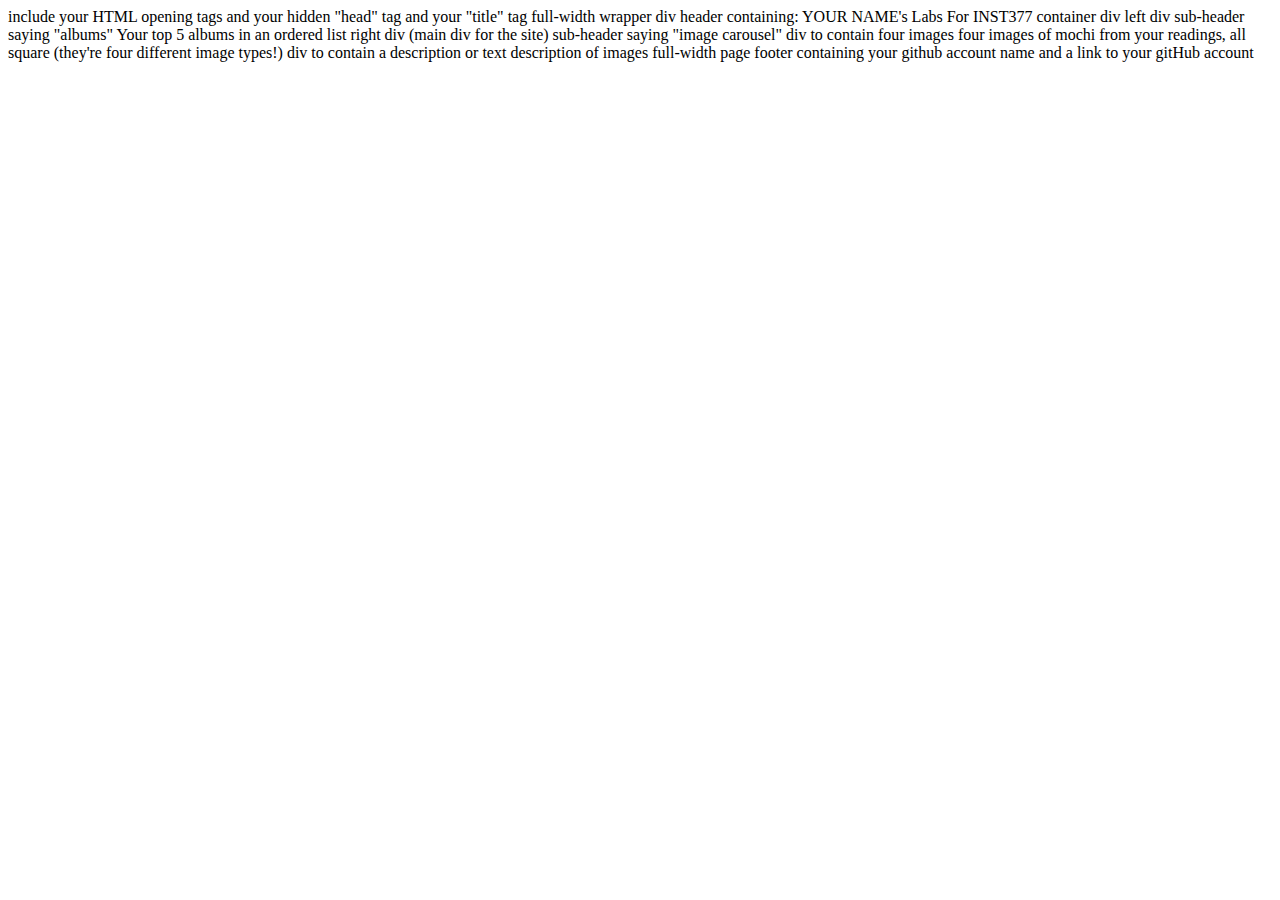
==== client/lab_1/index.html @ b13141c7 "Initial Commit Lab 1" ====
<html lang="en">
<head>
  <meta charset="UTF-8">
  <meta http-equiv="X-UA-Compatible" content="IE=edge">
  <meta name="viewport" content="width=device-width, initial-scale=1.0">
  <title>Tammy's Labs</title>
</head>
<body>
  
</body>
</html>
include your HTML opening tags
and your hidden "head" tag
and your "title" tag


full-width wrapper div
  header containing: YOUR NAME's Labs For INST377
  container div
      left div
        sub-header saying "albums"
        Your top 5 albums in an ordered list
      right div (main div for the site)
        sub-header saying "image carousel"
          div to contain four images
            four images of mochi from your readings, all square (they're four different image types!)
          div to contain a description or text
            description of images


full-width page footer containing your github account name and a link to your gitHub account
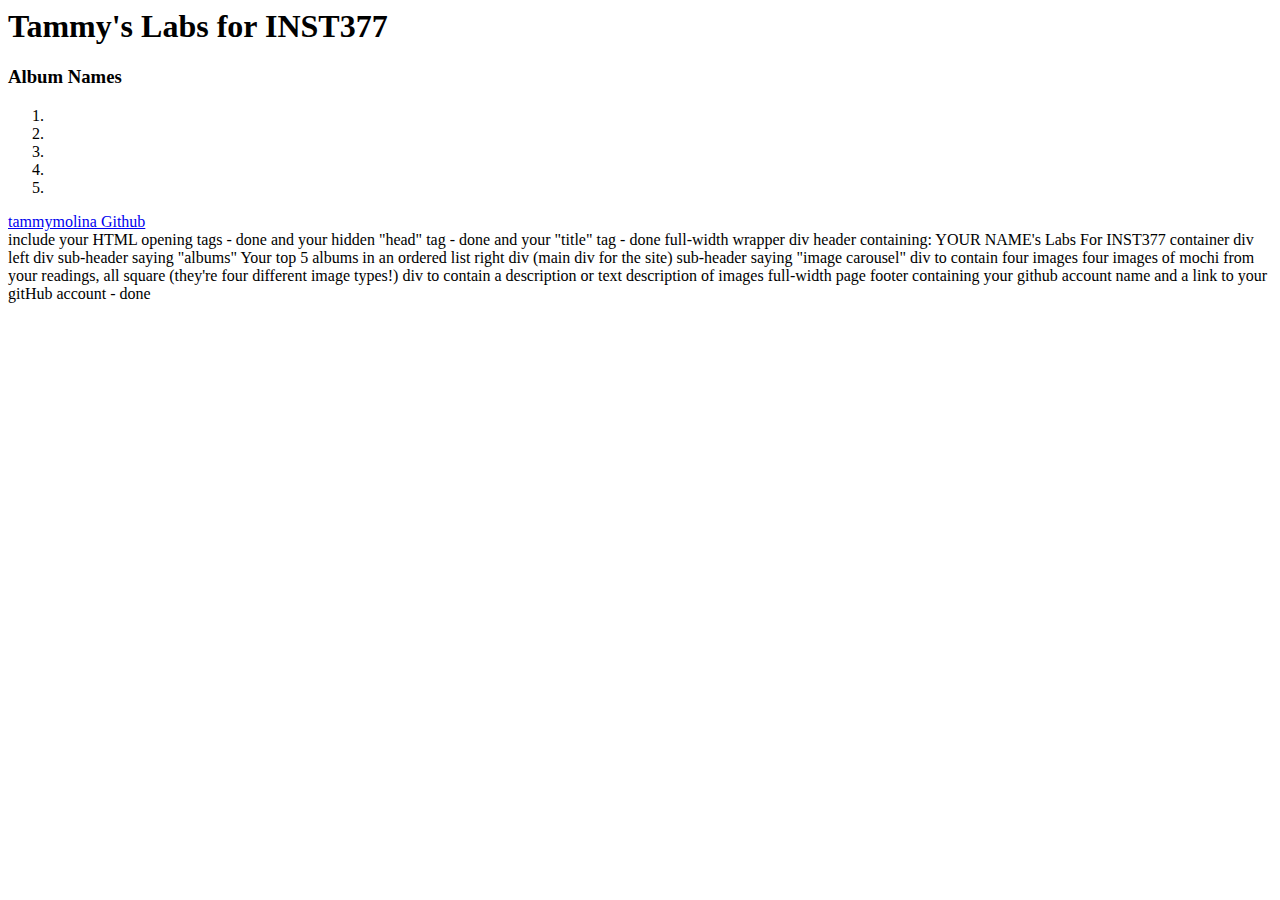
==== commit 11020853: "Changed Lab_1" ====
--- a/client/lab_1/index.html
+++ b/client/lab_1/index.html
@@ -6,12 +6,26 @@
   <title>Tammy's Labs</title>
 </head>
 <body>
-  
+  <div>
+    <header><h1>Tammy's Labs for INST377</h1></header>
+    <div>
+      <div><h3>Album Names</h3></div>
+      <ol>
+        <li></li>
+        <li></li>
+        <li></li>
+        <li></li>
+        <li></li>
+      </ol>
+      <div></div>
+    </div>
+  </div>
+  <footer><a href="http://github.com/tammymolina" target="_blank" rel="noopener noreferrer">tammymolina Github</a></footer>
 </body>
 </html>
-include your HTML opening tags
-and your hidden "head" tag
-and your "title" tag
+include your HTML opening tags - done
+and your hidden "head" tag - done
+and your "title" tag - done
 
 
 full-width wrapper div
@@ -28,4 +42,4 @@
             description of images
 
 
-full-width page footer containing your github account name and a link to your gitHub account+full-width page footer containing your github account name and a link to your gitHub account - done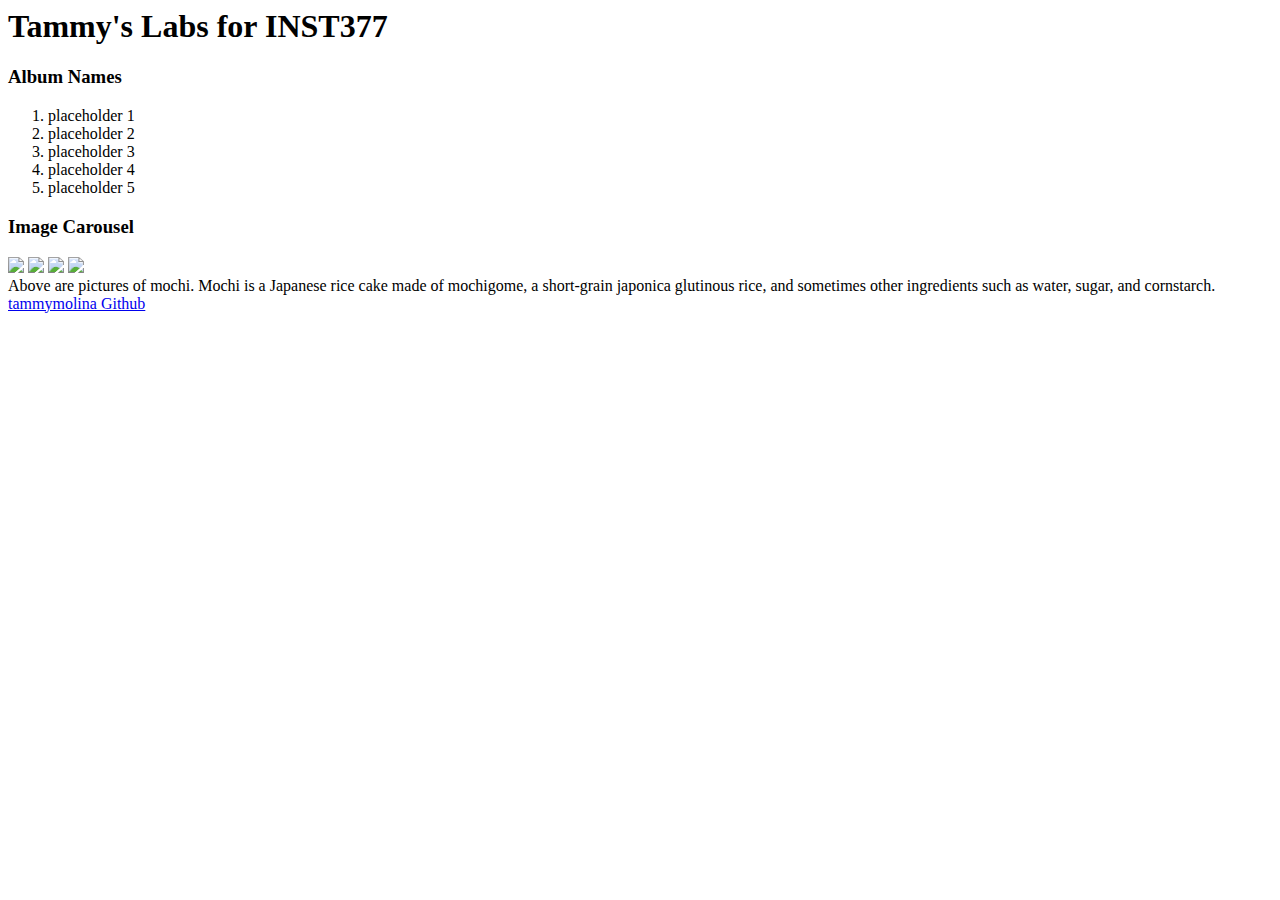
==== commit 98048fc0: "images added change" ====
--- a/client/lab_1/index.html
+++ b/client/lab_1/index.html
@@ -9,37 +9,28 @@
   <div>
     <header><h1>Tammy's Labs for INST377</h1></header>
     <div>
-      <div><h3>Album Names</h3></div>
-      <ol>
-        <li></li>
-        <li></li>
-        <li></li>
-        <li></li>
-        <li></li>
-      </ol>
-      <div></div>
+      <div>
+        <h3>Album Names</h3>
+        <ol>
+          <li>placeholder 1</li>
+          <li>placeholder 2</li>
+          <li>placeholder 3</li>
+          <li>placeholder 4</li>
+          <li>placeholder 5</li>
+        </ol>
+      </div>
+      <div>
+        <h3>Image Carousel</h3>
+        <div>
+          <img src='images/mochi.gif'/>
+          <img src='images/mochi.jpg'/>
+          <img src='images/mochi.png'/>
+          <img src='images/mochi.svg'/>
+        </div>
+        <div>Above are pictures of mochi. Mochi is a Japanese rice cake made of mochigome, a short-grain japonica glutinous rice, and sometimes other ingredients such as water, sugar, and cornstarch. </div>
+      </div>
     </div>
   </div>
   <footer><a href="http://github.com/tammymolina" target="_blank" rel="noopener noreferrer">tammymolina Github</a></footer>
 </body>
 </html>
-include your HTML opening tags - done
-and your hidden "head" tag - done
-and your "title" tag - done
-
-
-full-width wrapper div
-  header containing: YOUR NAME's Labs For INST377
-  container div
-      left div
-        sub-header saying "albums"
-        Your top 5 albums in an ordered list
-      right div (main div for the site)
-        sub-header saying "image carousel"
-          div to contain four images
-            four images of mochi from your readings, all square (they're four different image types!)
-          div to contain a description or text
-            description of images
-
-
-full-width page footer containing your github account name and a link to your gitHub account - done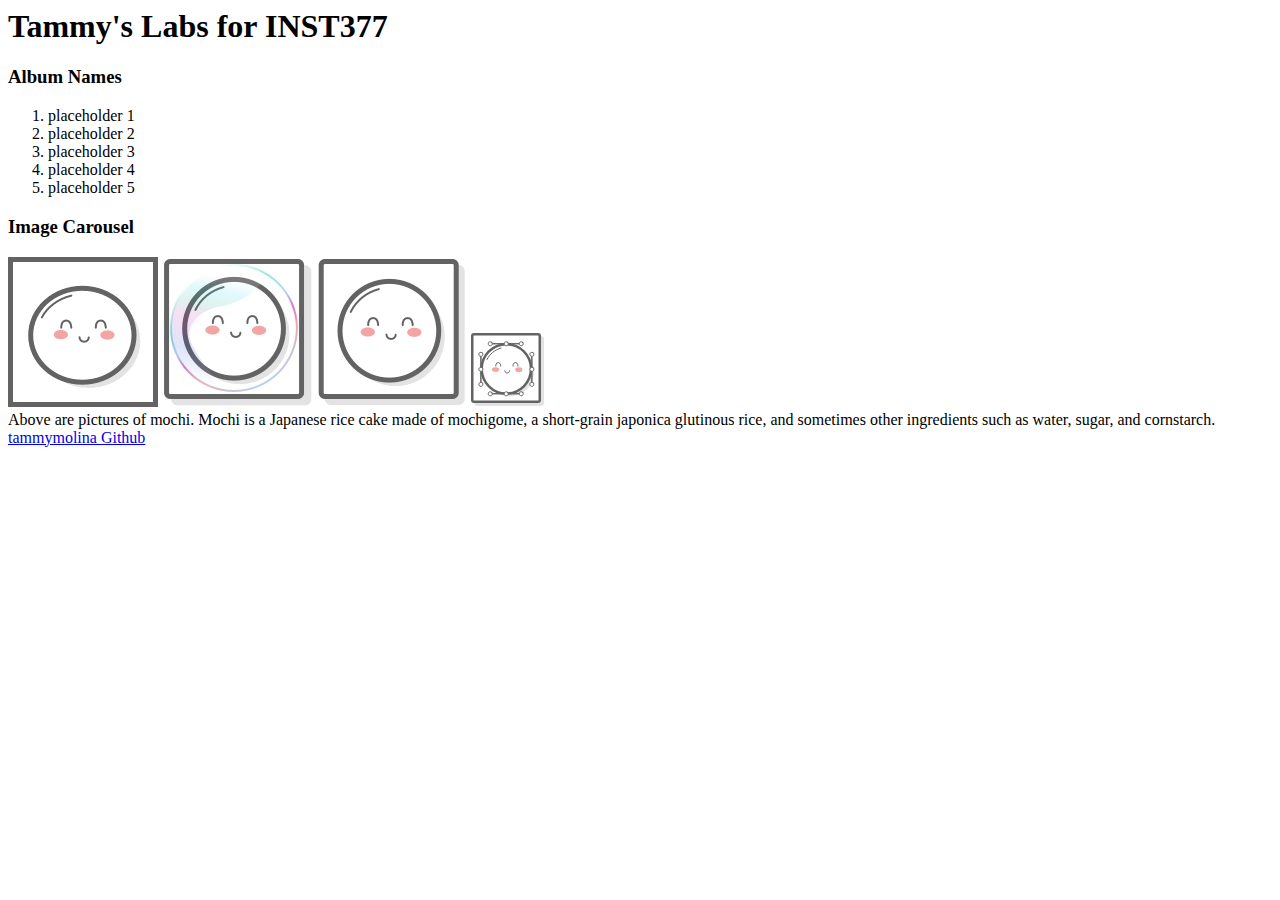
==== commit fc4554b5: "changed link" ====
--- a/client/lab_1/index.html
+++ b/client/lab_1/index.html
@@ -31,6 +31,6 @@
       </div>
     </div>
   </div>
-  <footer><a href="http://github.com/tammymolina" target="_blank" rel="noopener noreferrer">tammymolina Github</a></footer>
+  <footer><a href="https://github.com/tammymolina/INST377-Lab-Work" target="_blank" rel="noopener noreferrer">tammymolina Github</a></footer>
 </body>
 </html>
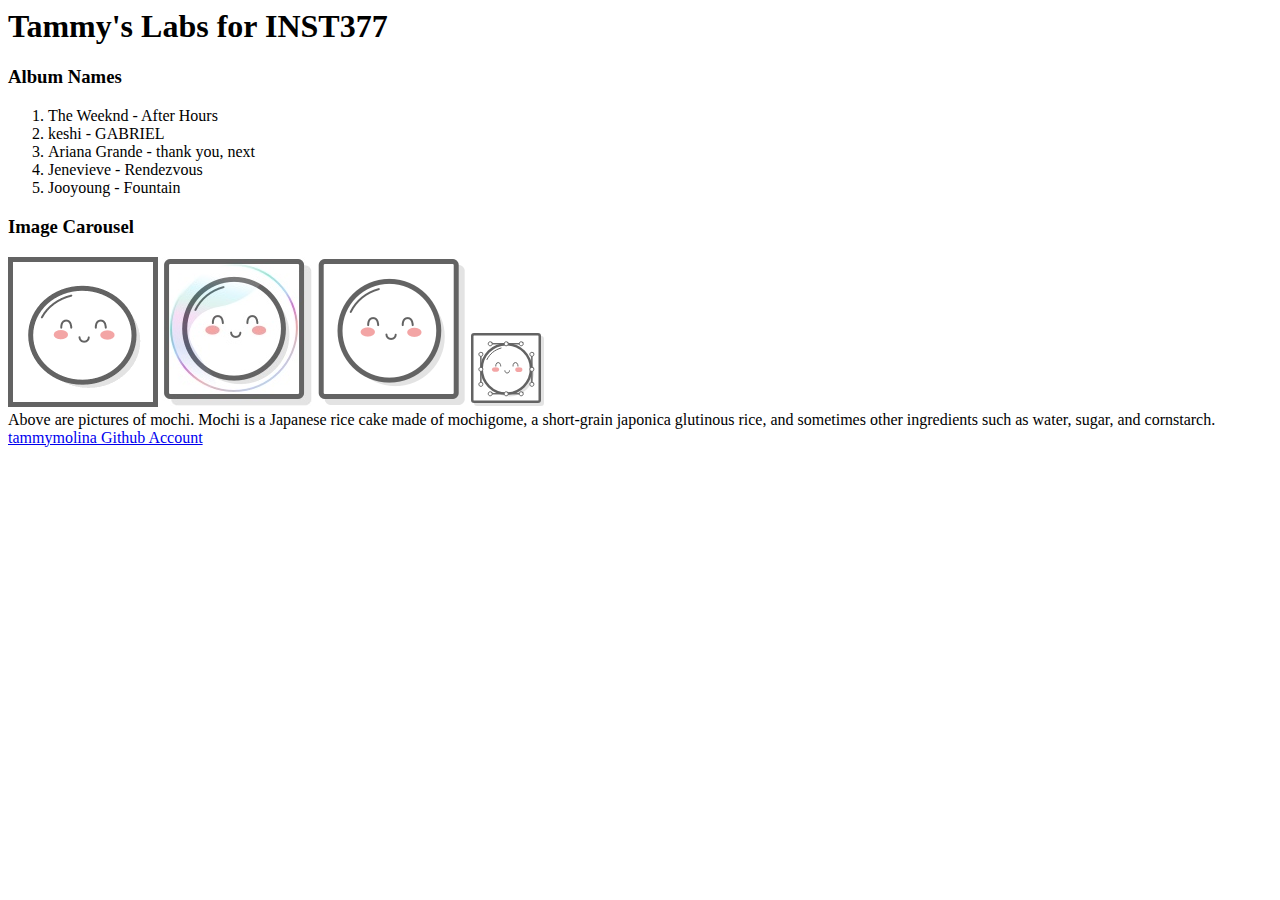
==== commit 2a42cd07: "Lab 1 Final Commit" ====
--- a/client/lab_1/index.html
+++ b/client/lab_1/index.html
@@ -12,11 +12,11 @@
       <div>
         <h3>Album Names</h3>
         <ol>
-          <li>placeholder 1</li>
-          <li>placeholder 2</li>
-          <li>placeholder 3</li>
-          <li>placeholder 4</li>
-          <li>placeholder 5</li>
+          <li>The Weeknd - After Hours</li>
+          <li>keshi - GABRIEL</li>
+          <li>Ariana Grande - thank you, next </li>
+          <li>Jenevieve - Rendezvous</li>
+          <li>Jooyoung - Fountain</li>
         </ol>
       </div>
       <div>
@@ -31,6 +31,6 @@
       </div>
     </div>
   </div>
-  <footer><a href="https://github.com/tammymolina/INST377-Lab-Work" target="_blank" rel="noopener noreferrer">tammymolina Github</a></footer>
+  <footer><a href="https://github.com/tammymolina/INST377-Lab-Work" target="_blank" rel="noopener noreferrer">tammymolina Github Account</a></footer>
 </body>
 </html>
